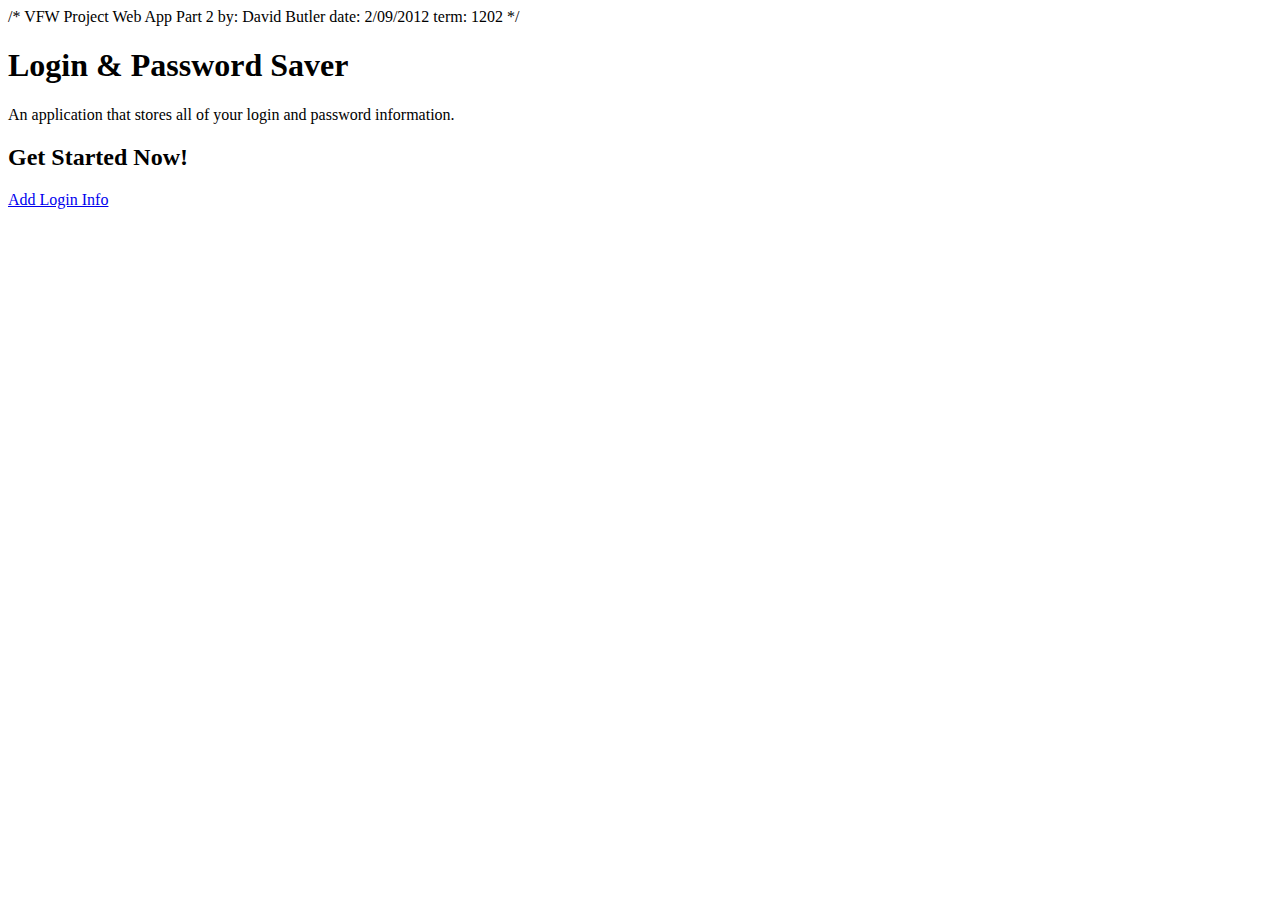
==== index.html @ 3696bea7 "Added first files to the repo." ====
/*
VFW Project Web App Part 2
by: David Butler
date: 2/09/2012
term: 1202
*/

<!DOCTYPE html>
<html>
	<head>
		<meta charset="UTF-8" />
		<meta name="viewport" content="user-scalable=no, width=device-width" />
		<meta name="MobileOptimized" content="320"/>
		<title>Login &amp; Password Saver</title>
	</head>
	<body>
		<header>
			<h1>Login &amp; Password Saver</h1>
			<p>An application that stores all of your login and password information.</p>
			<h2>Get Started Now!</h2>
			<a href= "additem.html">Add Login Info</a>
		</header>	
	</body>
</html>
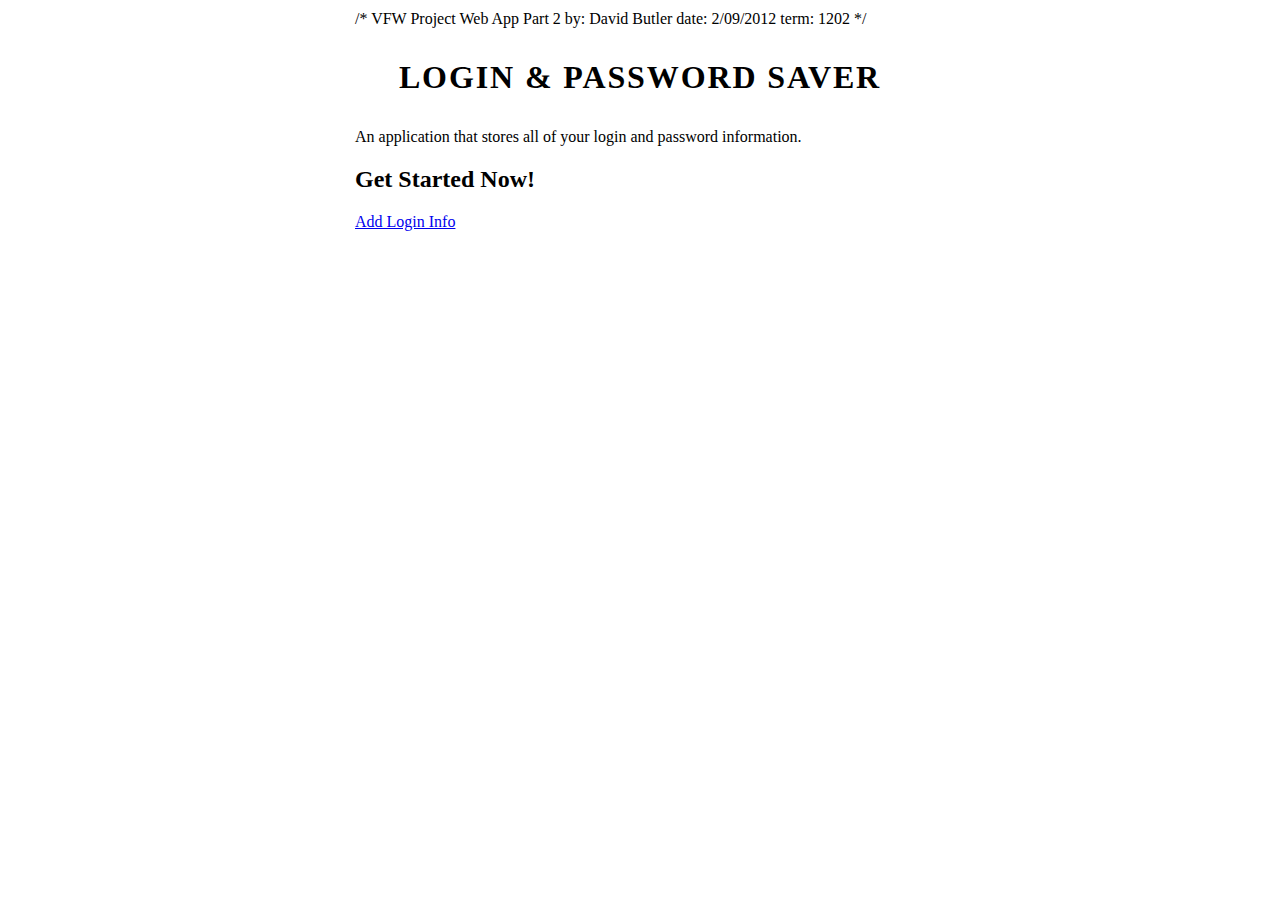
==== commit 3a2b8258: "Update index.html" ====
--- a/index.html
+++ b/index.html
@@ -11,6 +11,7 @@
 		<meta charset="UTF-8" />
 		<meta name="viewport" content="user-scalable=no, width=device-width" />
 		<meta name="MobileOptimized" content="320"/>
+		<link href="style.css" rel="stylesheet" />
 		<title>Login &amp; Password Saver</title>
 	</head>
 	<body>
--- a/style.css
+++ b/style.css
@@ -0,0 +1,57 @@
+/*
+VFW Project Web App Part 2
+by: David Butler
+date: 2/09/2012
+term: 1202
+*/
+
+#content{
+	width: 480px; 
+	height: 690px; 
+	overflow: scroll;
+	}
+
+body{
+	width: 570px;
+	margin: auto;
+	padding: 10px;
+	}
+
+
+h1 {
+	padding: 10px;
+	text-transform: uppercase;
+	text-align: center;
+	font-family: Times New Roman;
+	color: solid black;
+	letter-spacing: .05cm;	
+}
+
+nav {
+	height: 15px;
+	margin: 10px;
+	}
+	
+
+fieldset {
+	background: #E8E8E8;
+	}
+	
+legend {
+	font-weight: bold;
+	}
+
+label {
+	font-family: cambria;
+	}
+	
+span {
+	font-style: italic;
+	}
+
+small {
+	font-style: italic;
+	}
+	
+
+	
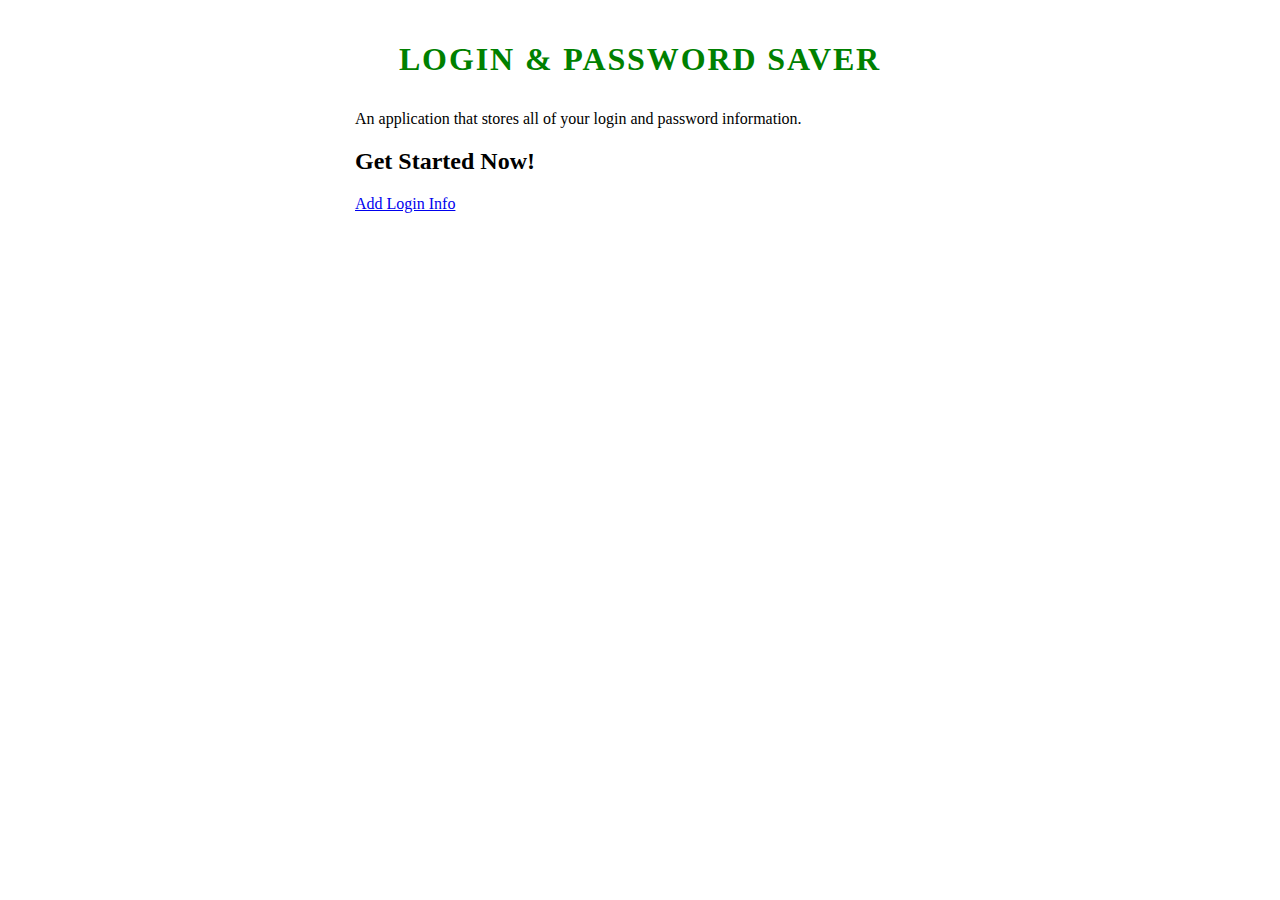
==== commit 63e31e4a: "Update index.html" ====
--- a/index.html
+++ b/index.html
@@ -1,9 +1,3 @@
-/*
-VFW Project Web App Part 2
-by: David Butler
-date: 2/09/2012
-term: 1202
-*/
 
 <!DOCTYPE html>
 <html>
--- a/style.css
+++ b/style.css
@@ -23,7 +23,7 @@
 	text-transform: uppercase;
 	text-align: center;
 	font-family: Times New Roman;
-	color: solid black;
+	color: green;
 	letter-spacing: .05cm;	
 }
 
@@ -35,6 +35,7 @@
 
 fieldset {
 	background: #E8E8E8;
+	color: #FF6A00;
 	}
 	
 legend {
